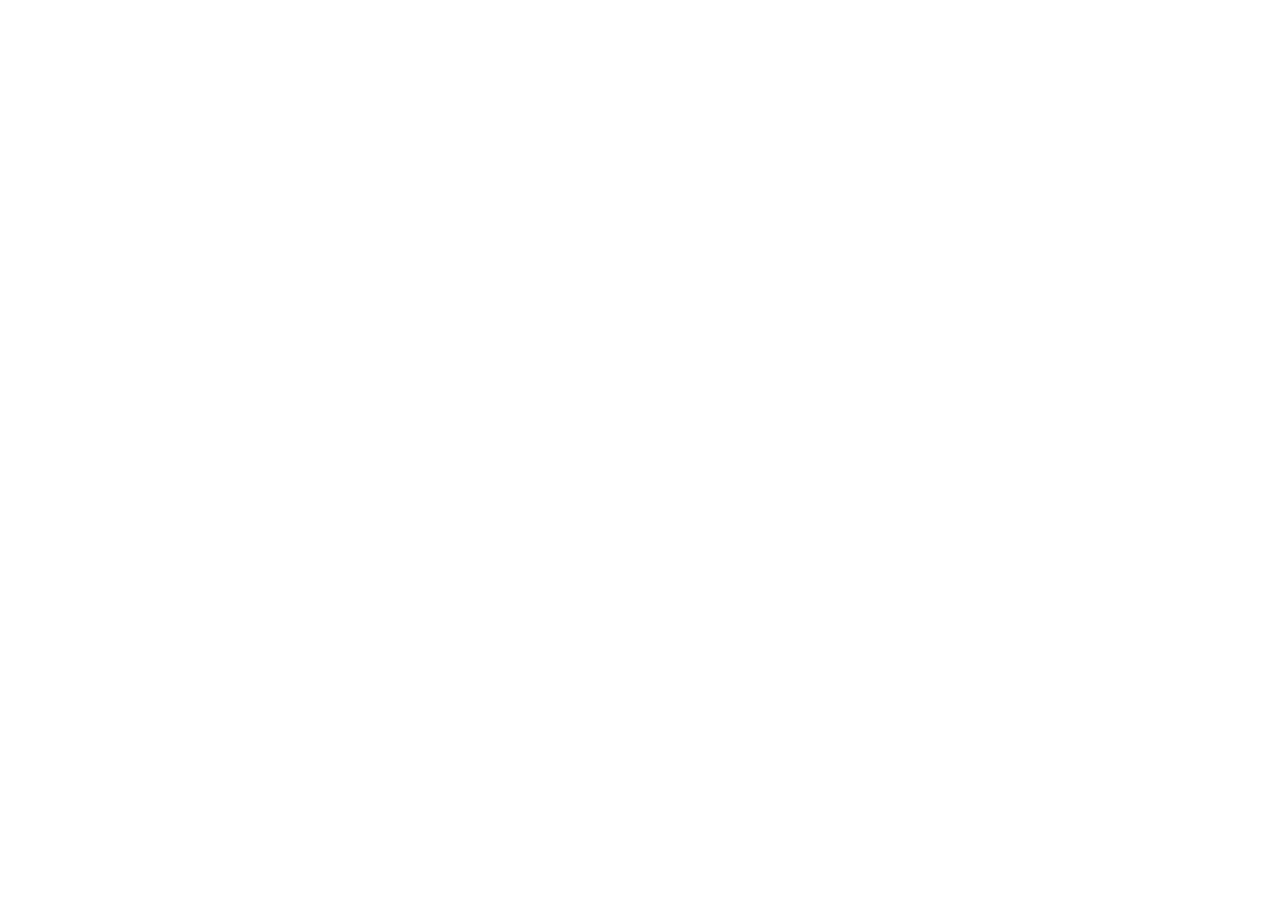
==== Day2/index.html @ ab3a1238 "text tags" ====
<!DOCTYPE html>
<html lang="en">
<head>
    <meta charset="UTF-8">
    <meta name="viewport" content="width=device-width, initial-scale=1.0">
    <title>Style Us</title>
</head>
<body>
    
</body>
</html>
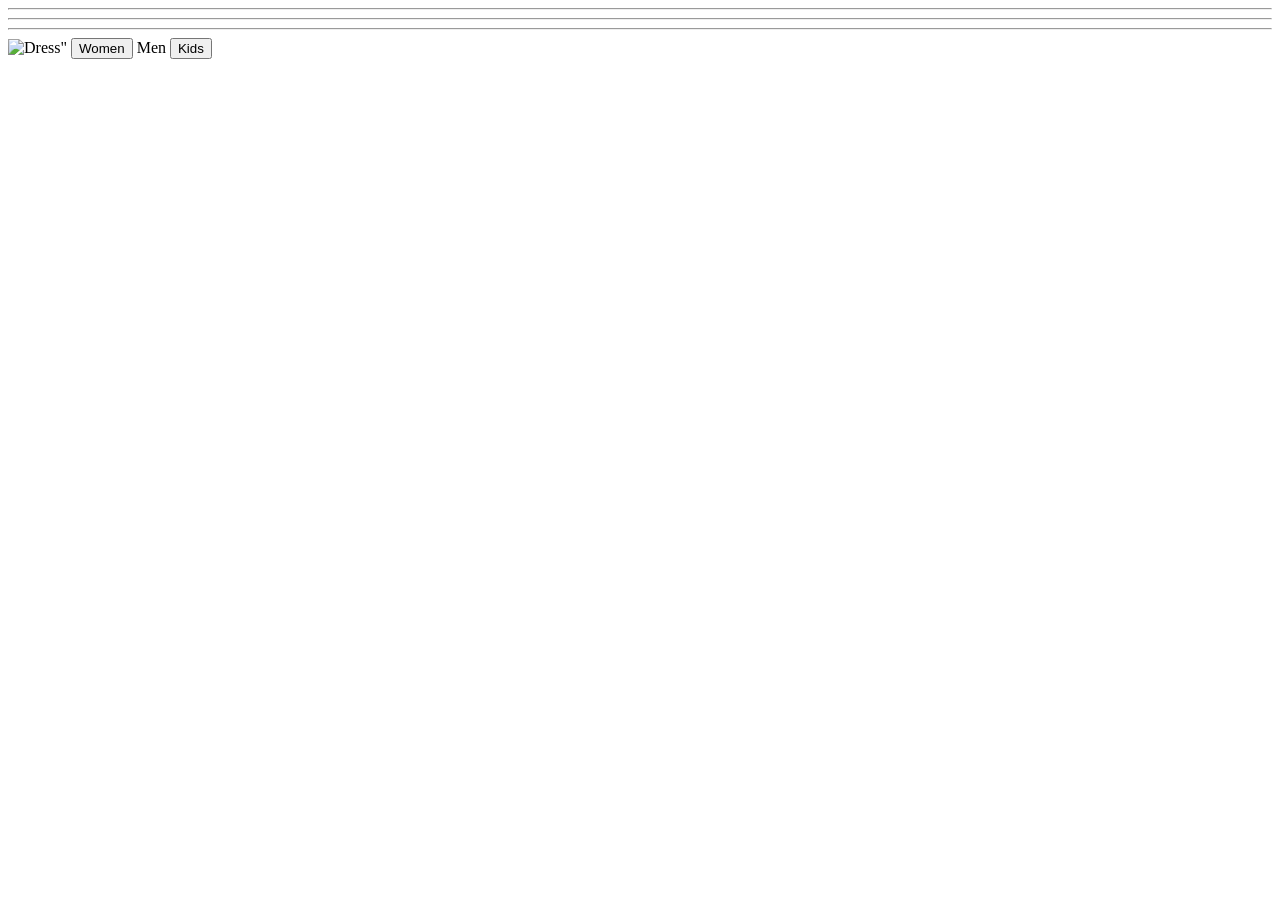
==== commit 60314190: "text tags" ====
--- a/Day2/index.html
+++ b/Day2/index.html
@@ -6,6 +6,18 @@
     <title>Style Us</title>
 </head>
 <body>
+    <hr>
+    <hr>
+    <hr>
+    <img src = "https://images.pexels.com/photos/20563681/pexels-photo-20563681.jpeg" height = "500" width = "500"
+    <img src = "./pexels-karola-g-6256271.jpg" alt = "Dress"
     
+    <iframe src = "<iframe width="505" height="897" src="https://www.youtube.com/embed/b0FArfw23TU" title="Myntra cute birthday 🎀 dresses finds #myntrafinds #birthdaydress #Myntra #myntradress #fyp #shorts" frameborder="0" allow="accelerometer; autoplay; clipboard-write; encrypted-media; gyroscope; picture-in-picture; web-share" referrerpolicy="strict-origin-when-cross-origin" allowfullscreen></iframe>"
+    
+
+    <button>Women</button>
+    <buttuon>Men</buttuon>
+    <button>Kids</button>
+
 </body>
 </html>
